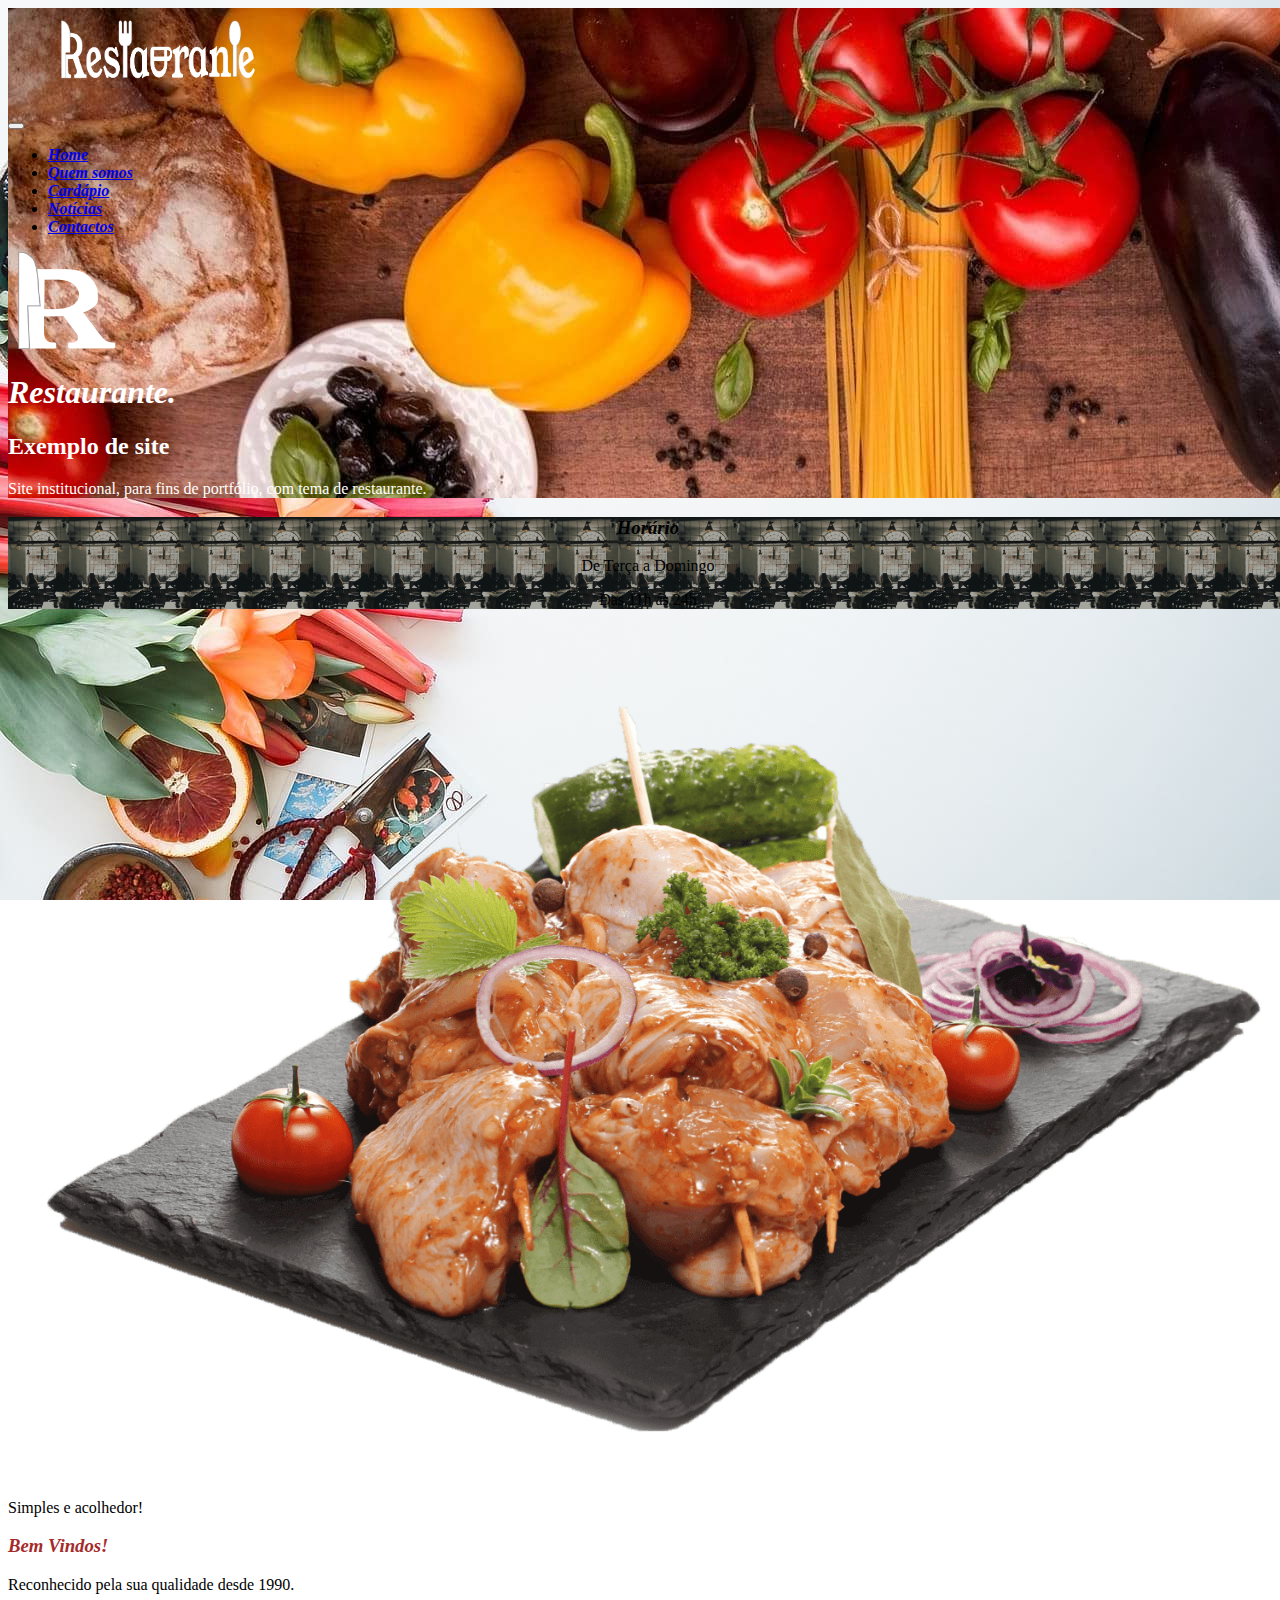
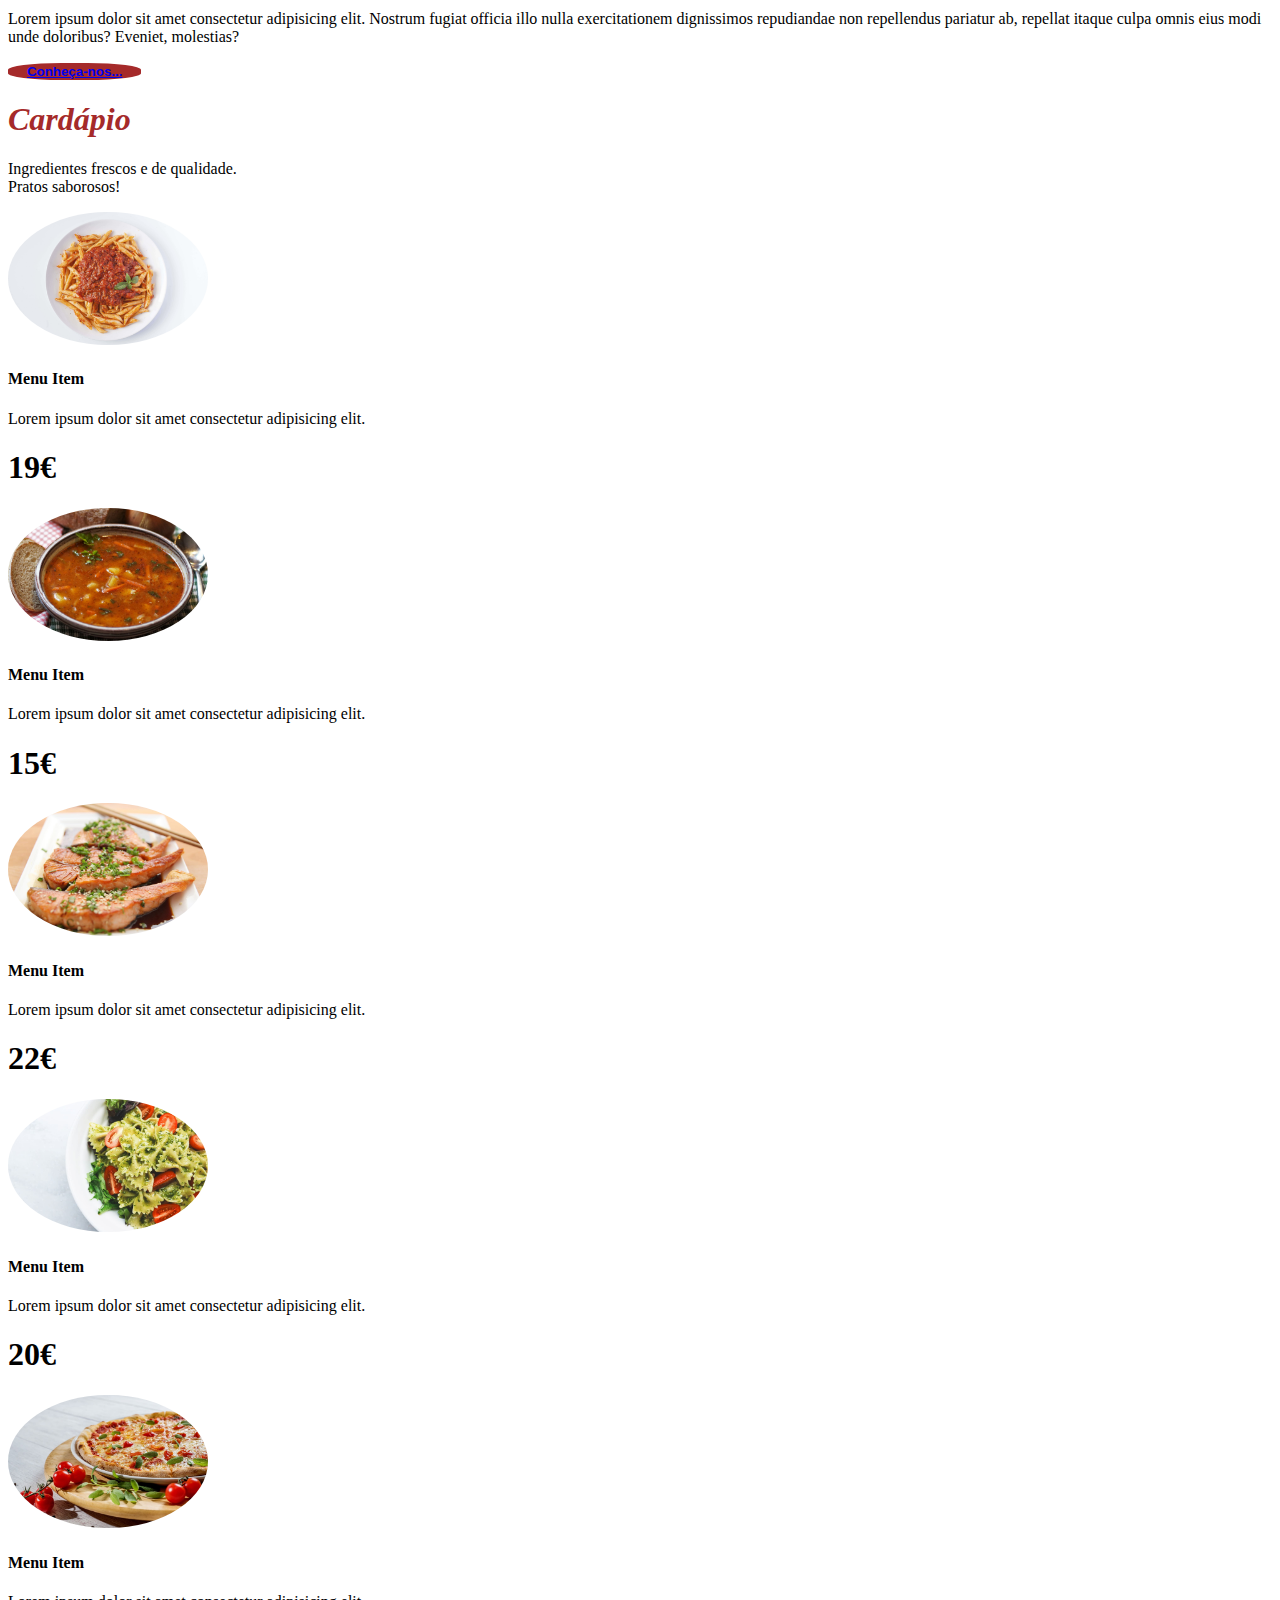
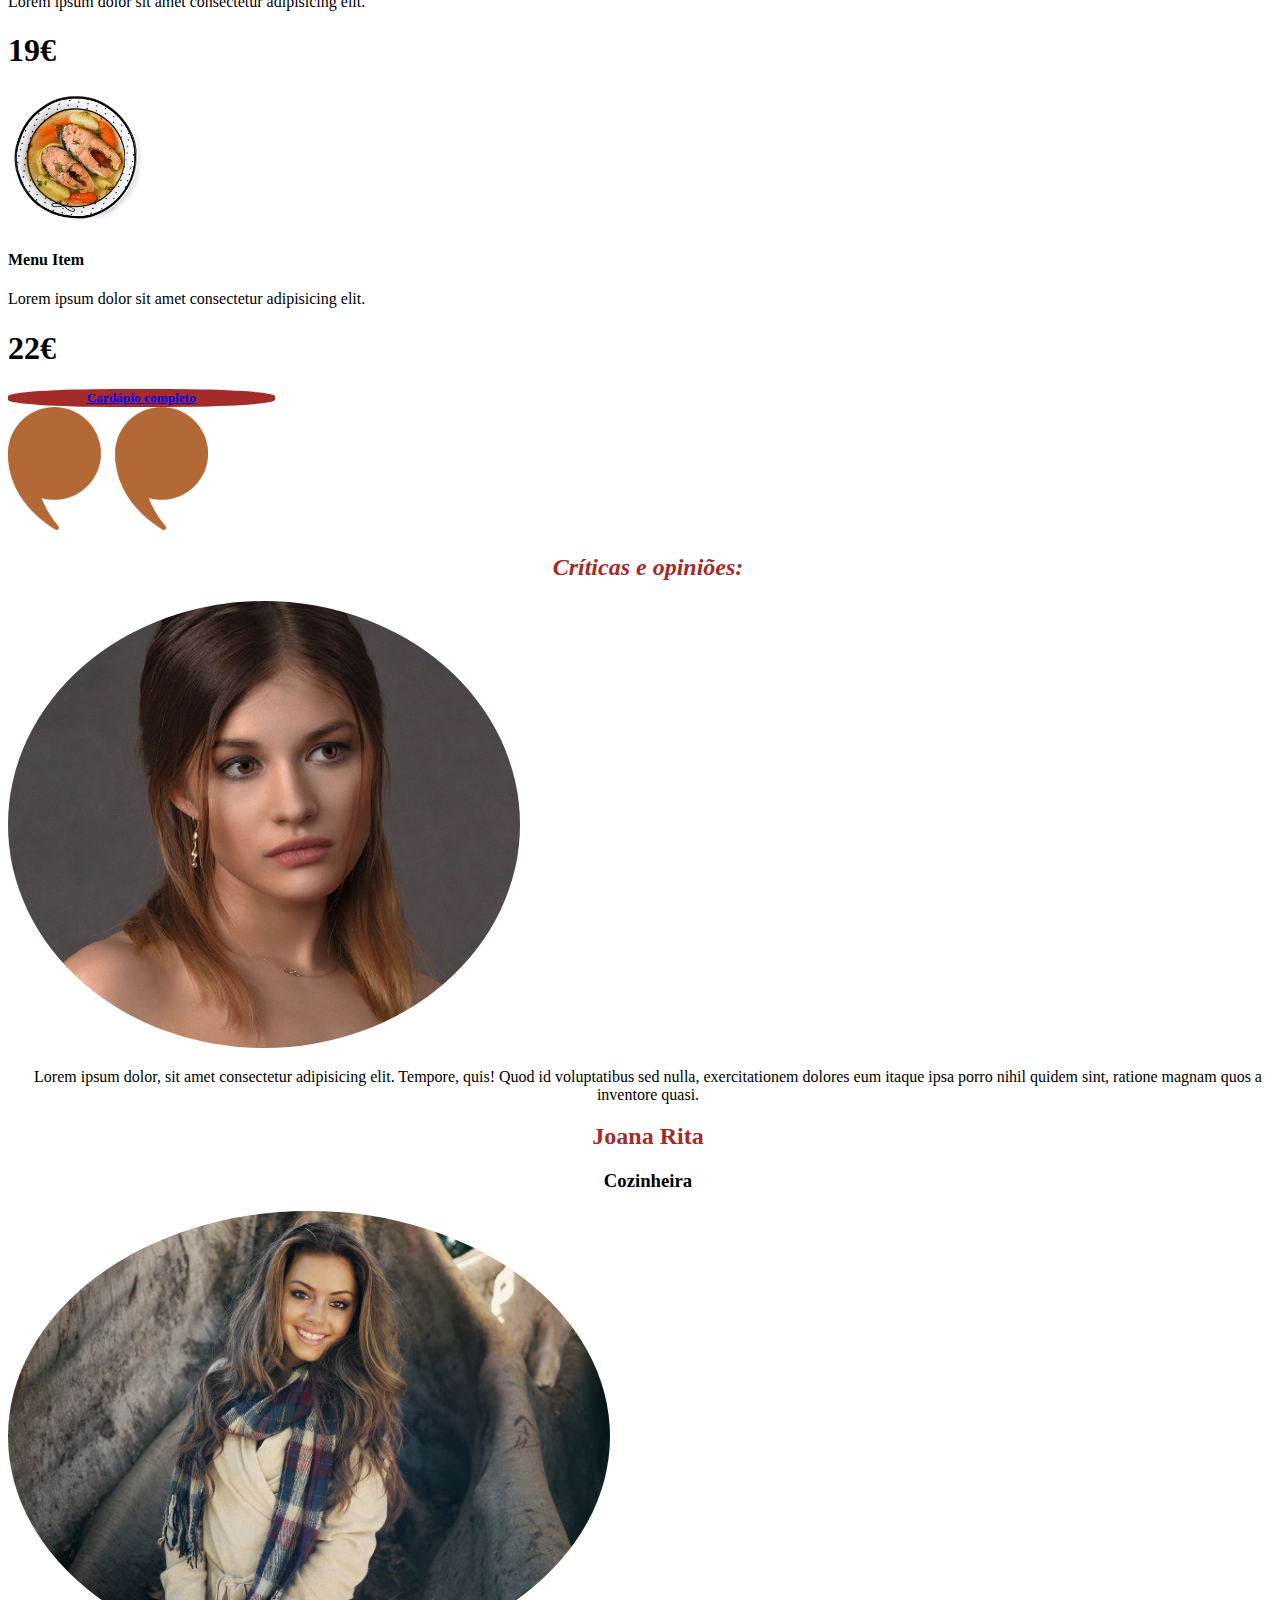
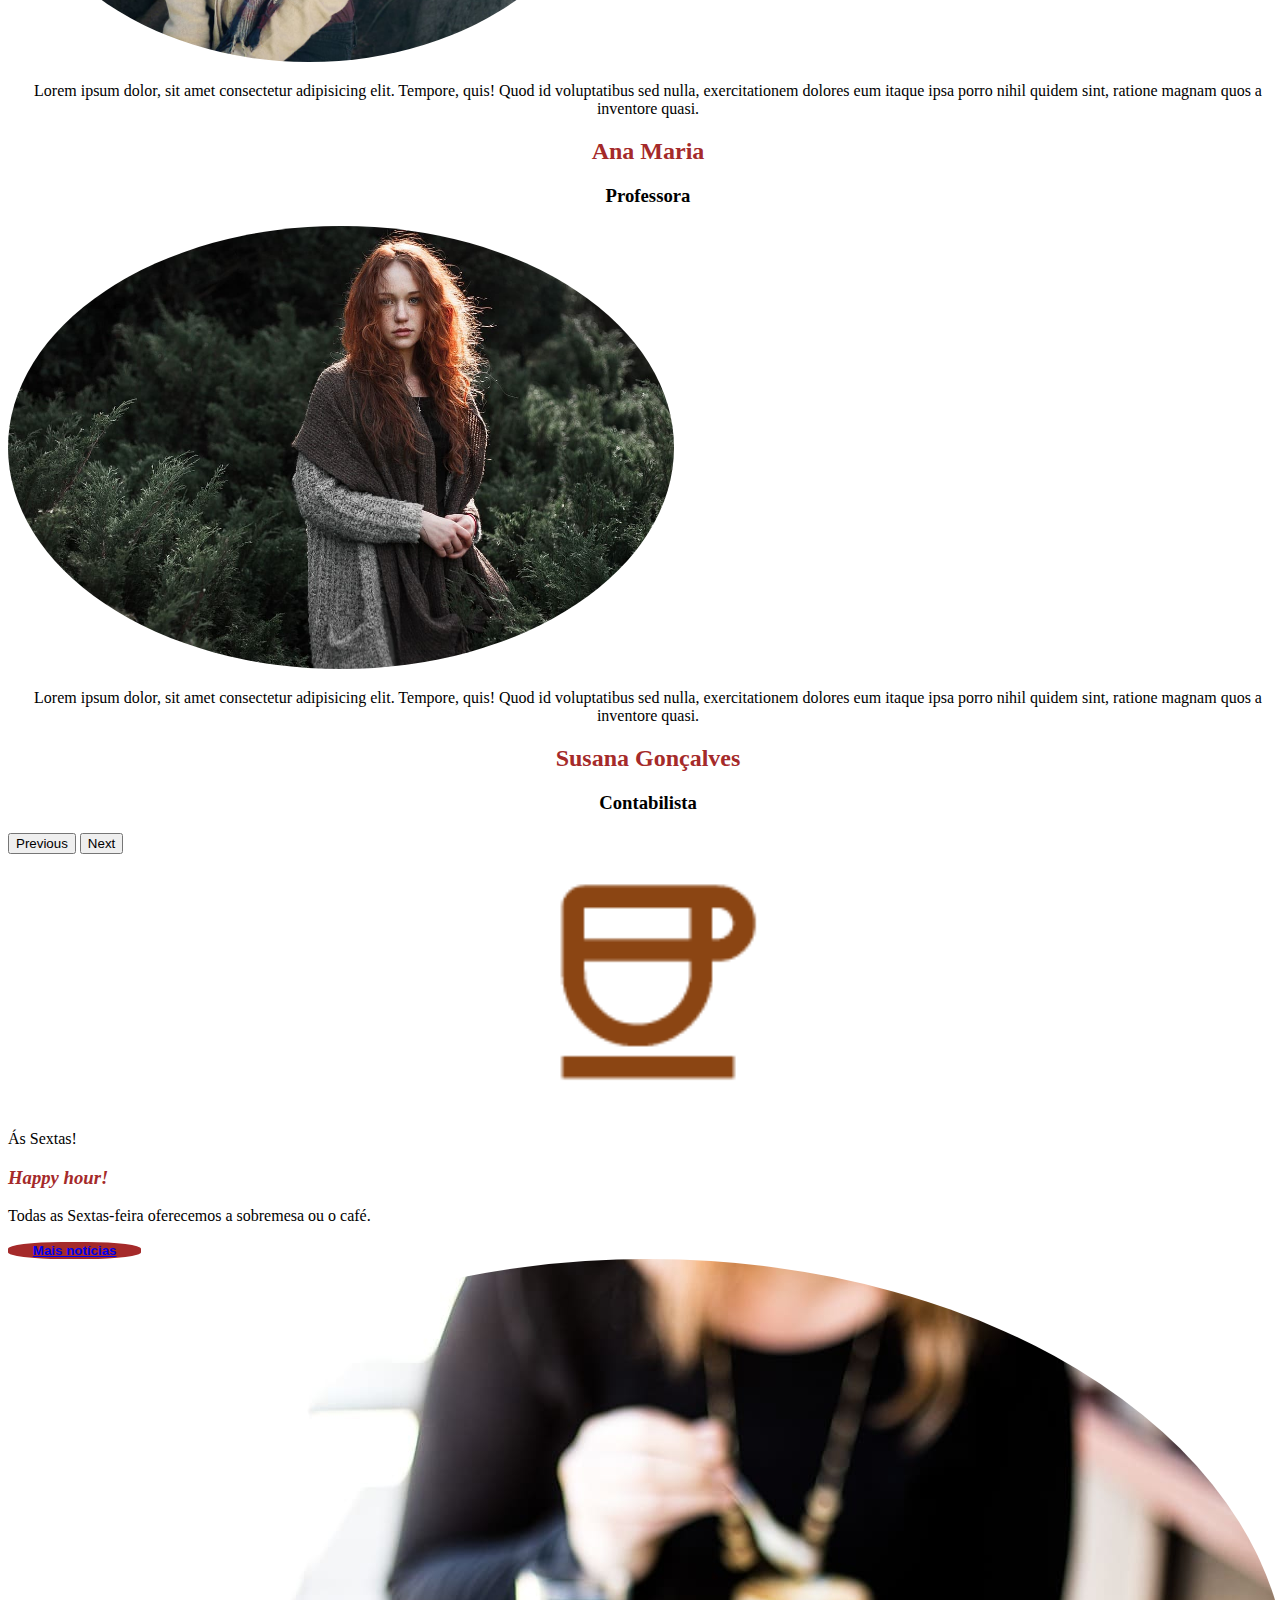
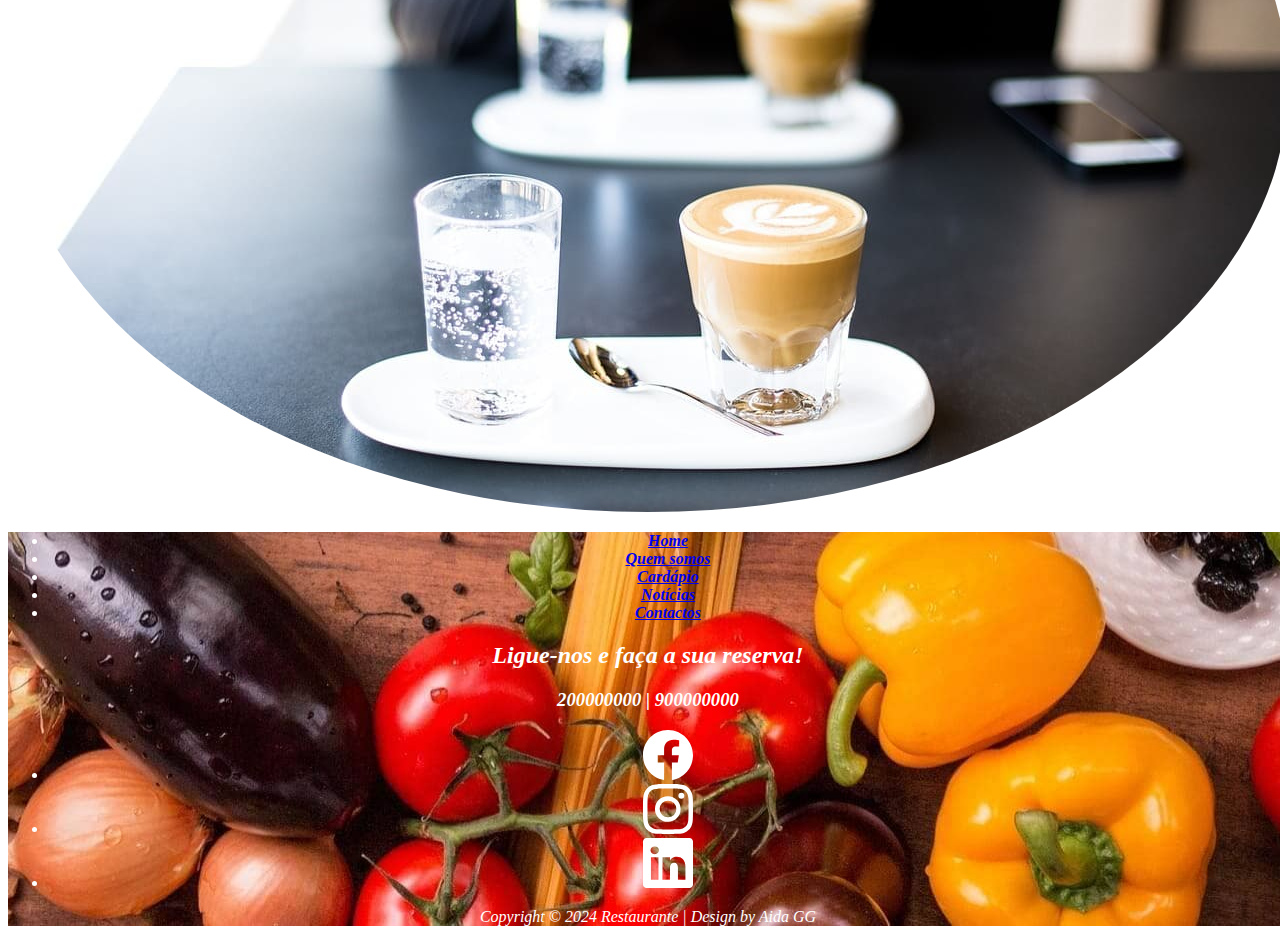
==== index.html @ 7f5cba89 "Rename Index.html to index.html" ====
<!DOCTYPE html>
<html lang="en">
<head>
    <meta charset="UTF-8">
    <meta name="viewport" content="width=device-width, initial-scale=1.0">
     <link rel="stylesheet" href="Style.css" />
    <link
      href="https://cdn.jsdelivr.net/npm/bootstrap@5.3.2/dist/css/bootstrap.min.css"
      rel="stylesheet"
      integrity="sha384-T3c6CoIi6uLrA9TneNEoa7RxnatzjcDSCmG1MXxSR1GAsXEV/Dwwykc2MPK8M2HN"
      crossorigin="anonymous"
    />
    <title>Restaurante</title>
</head>

<body >

  
  <!--Menu-->
    <section id="Menu" style="background-image: url(./Imagenscomprimidas/mediterranean-cuisine-2378758_1920.jpg); " >
    <div  class="container menu " >
    <header class="d-flex flex-wrap justify-content-center pb-3 mb-4">
      <a href="index.html" class="d-flex align-items-center mb-3 mb-md-0 me-md-auto link-body-emphasis text-decoration-none">
        <img src="./Imagenscomprimidas/logo-03.png" alt="logo restaurante" width="300" height="100" class="logo">
      </a>
     
      
      <nav id="menu" class="navbar navbar-expand-lg fs-4 " style="font-style: italic; font-family: Georgia, 'Times New Roman', Times, serif;  --bs-link-color: white; font-weight: bold;">
    <div class="container-fluid">
    <button class="navbar-toggler bg-white" type="button" data-bs-toggle="collapse" data-bs-target="#navbarNav" aria-controls="navbarNav" aria-expanded="false" aria-label="Toggle navigation"  >
      <span class="navbar-toggler-icon" ></span>
    </button>
    <div class="collapse navbar-collapse" id="navbarNav">
      <ul class="nav nav-pills ">
        <li class="nav-item"><a href="index.html" class="nav-link " aria-current="page">Home</a></li>
        <li class="nav-item"><a href="Quemsomos.html" class="nav-link">Quem somos</a></li>
        <li class="nav-item"><a href="Cardápio.html" class="nav-link">Cardápio</a></li>
        <li class="nav-item"><a href="Notícias.html" class="nav-link">Notícias</a></li>
        <li class="nav-item"><a href="Contactos.html" class="nav-link">Contactos</a></li>
      </ul>
    </div>
     </div>
    </nav>
    
    </header>

    <div class="mb-4 pt-5 mt-5 text-center" style="color: white; font-family: Georgia, 'Times New Roman', Times, serif; ;">
    <img class="d-block mx-auto mb-4" src="./Imagenscomprimidas/logo-04.png" alt="" width="112" height="97">
    <h1 class="display-3 fw-bold h1" style="font-style: italic;">Restaurante.</h1>
     <h2 class="display-5 fw-bold h2">Exemplo de site</h2>
    <div class="col-lg-6 mx-auto ">
      <p class="fs-4 pt-4 pb-5">Site institucional, para fins de portfólio, com tema de restaurante.</p>
      
      </div>
    </div>
  </div>
  
</section>

<!--Informações-->
<section id="informaçoes" class="bg-light" style="--bs-bg-opacity: .5;">
<div class="container">
<div class="row row-cols-1 row-cols-lg-3 align-items-stretch g-4 p-5">


      <div class="col justify-content-center">
        <div class="card card-cover h-100 overflow-hidden text-bg-dark rounded-2 shadow-lg " style="background-image:url(./Imagenscomprimidas/vintage-791942_1280.jpg);
    background-size:contain;" >
          <div class="d-flex flex-column h-100 p-5 pb-3 text-shadow-1" style="font-family: Georgia, 'Times New Roman', Times, serif; ;text-align: center; background-color: rgba(1, 5, 8, 0.349);">
            <h3 class="pt-5 mt-5 mb-4 display-4 lh-1 fw-bold" style="font-style: italic;">Horário</h3>  
            <p class="fs-4 pt-5 fw-bold">De Terça a Domingo</p>
            <p class="fs-4 fw-bold">Das 11h ás 24h</p>
          </div>             
          </div>
        </div>

      <div class="col justify-content-center">       
         <img src="./Imagenscomprimidas/comida-deliciosa-em-um-quadro-negro.png" alt="prato com comida" width="100%" height="auto" >
      </div>

      <div class="col justify-content-center">
        <div>
          <div class="d-flex flex-column h-100 p-5 pb-3 text-black text-shadow-1 text-center" style="font-family: Georgia, 'Times New Roman', Times, serif; ;">
            <p class="fw-bold fs-4">Simples e acolhedor!</p>
            <h3 class="mb-6 display-5 lh-1 fw-bold" style="font-style: italic;color: brown;">Bem Vindos!</h3>
            <p class="fs-4">Reconhecido pela sua qualidade desde 1990.</p>
            <p class="pt-5  fs-5 mb-6">Lorem ipsum dolor sit amet consectetur adipisicing elit. Nostrum fugiat officia illo nulla exercitationem dignissimos repudiandae non repellendus pariatur ab, repellat itaque culpa omnis eius modi unde doloribus? Eveniet, molestias?</p>
            <div class="pt-5">
            <button type="button" class="btn btn-outline-light btn-lg mx-auto" style="background-color: brown; border-radius: 40%; font-weight: bold; border: none; width: 10em;"><a href="Quemsomos.html" class="nav-link">Conheça-nos...</a></button>
          </div>
          </div>
        </div>
      </div>  
      
    </div>
  </div>
</section>
    
 <!--Cardápio-->   
    <section id="cardapio" class="bg-light pt-5">

<div class="container">
      <div class="pricing-header p-3 pb-md-4 mx-auto text-center" style="font-family: Georgia, 'Times New Roman', Times, serif; ;">
      <h1 class="display-4" style="font-style: italic;color: brown; font-weight: bold;">Cardápio</h1>
      <p class="fs-4 text-body-secondary">Ingredientes frescos e de qualidade. <br> Pratos saborosos!</p>
    </div>

<div class="row row-cols-1 row-cols-md-3 mb-3 text-center justify-content-center">
      <div class="col" style="font-family: Georgia, 'Times New Roman', Times, serif; ;">
        <div class="mb-4 rounded-3 shadow-sm">
          <div class="card-header py-3">
            <img class="Circulo" src="./Imagenscomprimidas/estilo-de-vida-cocina-comida-foodie-gastronomia.jpg" alt="" height="auto" width="150">
            <h4 class="mt-3 display-6 fw-bold">Menu Item</h4>
          </div>
          <div class="card-body fs-5">
            <p>Lorem ipsum dolor sit amet consectetur adipisicing elit. </p>
            <h1 class="card-title pricing-card-title">19€</h1>  
          </div>
        </div>
      </div>

      <div class="col" style="font-family: Georgia, 'Times New Roman', Times, serif; ;">
        <div class="mb-4 rounded-3 shadow-sm">
          <div class="card-header py-3">
            <img class="Circulo" src="./Imagenscomprimidas/goulash-4014661_1280.jpg" alt="" height="auto" width="150">
            <h4 class="mt-3 display-6 fw-bold">Menu Item</h4>
          </div>
          <div class="card-body fs-5">
            <p>Lorem ipsum dolor sit amet consectetur adipisicing elit. </p>
            <h1 class="card-title pricing-card-title">15€</h1>  
          </div>
        </div>
      </div>

      <div class="col" style="font-family: Georgia, 'Times New Roman', Times, serif; ;">
        <div class="mb-4 rounded-3 shadow-sm">
          <div class="card-header py-3">
            <img class="Circulo"src="./Imagenscomprimidas/food-712665_1280.jpg" alt="" height="auto" width="150">
            <h4 class="mt-3 display-6 fw-bold">Menu Item</h4>
          </div>
          <div class="card-body fs-5">
            <p>Lorem ipsum dolor sit amet consectetur adipisicing elit. </p>
            <h1 class="card-title pricing-card-title">22€</h1>  
          </div>
        </div>
      </div>

      <div class="col" style="font-family: Georgia, 'Times New Roman', Times, serif; ;">
        <div class="mb-4 rounded-3 shadow-sm">
          <div class="card-header py-3">
            <img class="Circulo"src="./Imagenscomprimidas/pasta-1854245_1280.jpg" alt="" height="auto" width="150">
            <h4 class="mt-3 display-6 fw-bold">Menu Item</h4>
          </div>
          <div class="card-body fs-5">
            <p>Lorem ipsum dolor sit amet consectetur adipisicing elit. </p>
            <h1 class="card-title pricing-card-title">20€</h1>  
          </div>
        </div>
      </div>

      <div class="col" style="font-family: Georgia, 'Times New Roman', Times, serif; ;">
        <div class="mb-4 rounded-3 shadow-sm">
          <div class="card-header py-3">
            <img class="Circulo"src="./Imagenscomprimidas/pizza-3010062_1280.jpg" alt="" height="auto" width="150">
            <h4 class="mt-3 display-6 fw-bold">Menu Item</h4>
          </div>
          <div class="card-body fs-5">
            <p>Lorem ipsum dolor sit amet consectetur adipisicing elit. </p>
            <h1 class="card-title pricing-card-title">19€</h1>  
          </div>
        </div>
      </div>

      <div class="col" style="font-family: Georgia, 'Times New Roman', Times, serif; ;">
        <div class="mb-4 rounded-3 shadow-sm">
          <div class="card-header py-3">
            <img class="Circulo2" src="./Imagenscomprimidas/sopa-de-peixe-salmao-com-legumes-na-tigela.jpg" alt="" height="auto" width="100" >
            <h4 class="mt-3 display-6 fw-bold">Menu Item</h4>
          </div>
          <div class="card-body fs-5">
            <p>Lorem ipsum dolor sit amet consectetur adipisicing elit. </p>
            <h1 class="card-title pricing-card-title">22€</h1>  
          </div>
        </div>
      </div>
      
    <div class="container">
    <button type="button" class="btn btn-outline-light btn-lg mx-auto" style="background-color: brown; border-radius: 40%; font-weight: bold; border: none; width: 20em; font-family: Georgia, 'Times New Roman', Times, serif; ;"><a href="Cardápio.html" class="nav-link">Cardápio completo</a></button>
    </div>
</div>
    </section>

<!--testemunhos-->
    <section id="testimonials" class="bg-light p-5" style="--bs-bg-opacity: .3;">
      <div class="container col-xxl-8 pb-4 ">
    <div class="row align-items-center g-5 pt-5 justify-content-center">

<div class="col-lg-6" >
        <div class="d-grid gap-2 d-md-flex justify-content-md-center">
          <img src="./Imagenscomprimidas/Asset 2 brown trans.png" alt="aspas" height="auto" width="200">
        </div >
        <h2 class="display-4 fw-bold lh-1 mb-2 pt-4" style="font-family:Georgia, 'Times New Roman', Times, serif; ; color: brown; text-align: center; font-style: italic;">Críticas e opiniões:</h2>
      </div>

      <div class="col-10 col-sm-8 col-lg-6">
       
<div id="carouselExampleInterval" class="carousel slide" data-bs-ride="carousel" >
  <div class="carousel-inner">
    <div class="carousel-item active " data-bs-interval="2000">
      <img src="./Imagenscomprimidas/girl-2961959_1280.jpg" class="d-block w-20 mx-auto mb-5" alt="..."style="width: 40%; height: auto; border-radius: 50%;">
      <p class="fs-5 pt-3" style="font-family: Georgia, 'Times New Roman', Times, serif; ; text-align: center;">Lorem ipsum dolor, sit amet consectetur adipisicing elit. Tempore, quis! Quod id voluptatibus sed nulla, exercitationem dolores eum itaque ipsa porro nihil quidem sint, ratione magnam quos a inventore quasi.</p>
      <h2 class="display-6" style="font-family: Georgia, 'Times New Roman', Times, serif; ; text-align: center; color: brown;">Joana Rita</h2>
      <h3 class="fs-5" style="font-family: Georgia, 'Times New Roman', Times, serif; ; text-align: center; font-weight: bold;">Cozinheira</h3>
    </div>
    <div class="carousel-item" data-bs-interval="2000">
     <img src="./Imagenscomprimidas/woman-1274361_1280.jpg" class="d-block w-15 mx-auto mb-5" alt="..." style="width: 47%; height: auto; border-radius: 50%;">
      <p class="fs-5 pt-3" style="font-family: Georgia, 'Times New Roman', Times, serif; ; text-align: center;">Lorem ipsum dolor, sit amet consectetur adipisicing elit. Tempore, quis! Quod id voluptatibus sed nulla, exercitationem dolores eum itaque ipsa porro nihil quidem sint, ratione magnam quos a inventore quasi.</p>
      <h2 class="display-6" style="font-family: Georgia, 'Times New Roman', Times, serif; ; text-align: center; color: brown;">Ana Maria</h2>
      <h3 class="fs-5" style="font-family: Georgia, 'Times New Roman', Times, serif; ; text-align: center; font-weight: bold;">Professora</h3>
    </div>
    <div class="carousel-item" data-bs-interval="2000">
      <img src="./Imagenscomprimidas/woman-1867093_1280.jpg" class="d-block w-15 mx-auto mb-5" alt="..."style="width: 52%; height: auto; border-radius: 50%;">
     
      <p class="fs-5 pt-3" style="font-family: Georgia, 'Times New Roman', Times, serif; ; text-align: center;">Lorem ipsum dolor, sit amet consectetur adipisicing elit. Tempore, quis! Quod id voluptatibus sed nulla, exercitationem dolores eum itaque ipsa porro nihil quidem sint, ratione magnam quos a inventore quasi.</p>
      <h2 class="display-6" style="font-family: Georgia, 'Times New Roman', Times, serif; ; text-align: center; color: brown;">Susana Gonçalves</h2>
      <h3 class="fs-5" style="font-family: Georgia, 'Times New Roman', Times, serif; ; text-align: center; font-weight: bold;">Contabilista</h3> 
    </div>
  </div>
  
  <button class="carousel-control-prev" type="button" data-bs-target="#carouselExampleInterval" data-bs-slide="prev">
    <span class="carousel-control-prev-icon text-bg-dark mb-5 " aria-hidden="true" ></span>
    <span class="visually-hidden">Previous</span>
  </button>
  <button class="carousel-control-next " type="button" data-bs-target="#carouselExampleInterval" data-bs-slide="next" >
    <span class="carousel-control-next-icon text-bg-dark mb-5" aria-hidden="true"></span>
    <span class="visually-hidden" >Next</span>
  </button>
  
 </div>
</div>    
    </div>
  </div>
    </section>
    
    <!--Happy hour-->
    <section id="happyhour" class="bg-light p-5 " style="--bs-bg-opacity: .5;" >
<div class="container text-center " >
  <div class="row align-items-start justify-content-center">
    <div class="col ">
      <div>
          <div class="d-flex flex-column h-100 p-5 pb-3 text-black text-shadow-1 text-center" style="font-family: Georgia, 'Times New Roman', Times, serif; ; ">
            <img src="./Imagenscomprimidas/coffee_FILL0_wght400_GRAD0_opsz24 - Cópia-01.png" alt="icon de café" style="width: 20%; height: auto; margin-left: 40%;" >
            <p class="fw-bold fs-4">Ás Sextas!</p>
            <h3 class="mb-6 display-5 lh-1 fw-bold" style="font-style: italic;color: brown;">Happy hour!</h3>
            <p class="fs-5">Todas as Sextas-feira oferecemos a sobremesa ou o café.</p>
            <div class="pt-5">
            <button type="button" class="btn btn-outline-light btn-lg mx-auto" style="background-color: brown; border-radius: 40%; font-weight: bold; border: none; width: 10em;"><a href="Notícias.html" class="nav-link">Mais notícias</a></button>
          </div>
          </div>
        </div>
    </div>
     <div class="col-10 col-sm-8 col-lg-6">
    <div class="col">
      <img src="./Imagenscomprimidas/cafe-1851114_1280.jpg" alt="menina a tomar café" style="width: 100%; height: auto; border-radius: 50%;">
    </div>
    </div>
  </div>
</div>
    </section>

   


    <!--Footer-->
    <section id="footer" class="p-1" style="background-image: url(./Imagenscomprimidas/italian-cuisine-2378729_1920.jpg); background-position: bottom;" >
<div class="container" >
  
  <footer class="p-3 m-4 " style="font-style: italic; font-family: Georgia, 'Times New Roman', Times, serif;  color: white; text-align: center;">

<nav id="menu" class="navbar navbar-expand-lg fs-4 " style="font-style: italic; font-family: Georgia, 'Times New Roman', Times, serif;  --bs-link-color: white; font-weight: bold; ">
    <div class="container-fluid">    
    <div class="container navbar-collapse justify-content-center" id="navbarNav">
      <ul class="nav nav-pills ">
        <li class="nav-item"><a href="index.html" class="nav-link " aria-current="page">Home</a></li>
        <li class="nav-item"><a href="Quemsomos.html" class="nav-link">Quem somos</a></li>
        <li class="nav-item"><a href="Cardápio.html" class="nav-link">Cardápio</a></li>
        <li class="nav-item"><a href="Notícias.html" class="nav-link">Notícias</a></li>
        <li class="nav-item"><a href="Contactos.html" class="nav-link">Contactos</a></li>
      </ul>
    </div>
     </div>
    </nav>

    <h2 class="display-3">Ligue-nos e faça a sua reserva!</h2>
    <h3 class="display-5">200000000 | 900000000</h3>

<ul class="nav justify-content-center p-5 m-3">
        <li class="ms-3"><a class="link-body-emphasis" href="#"><svg xmlns="http://www.w3.org/2000/svg" width="50" height="auto" fill="white" class="bi bi-facebook" viewBox="0 0 16 16">
  <path d="M16 8.049c0-4.446-3.582-8.05-8-8.05C3.58 0-.002 3.603-.002 8.05c0 4.017 2.926 7.347 6.75 7.951v-5.625h-2.03V8.05H6.75V6.275c0-2.017 1.195-3.131 3.022-3.131.876 0 1.791.157 1.791.157v1.98h-1.009c-.993 0-1.303.621-1.303 1.258v1.51h2.218l-.354 2.326H9.25V16c3.824-.604 6.75-3.934 6.75-7.951"/>
</svg></a></li>
        <li class="ms-3"><a class="link-body-emphasis" href="#"><svg xmlns="http://www.w3.org/2000/svg" width="50" height="auto" fill="white" class="bi bi-instagram" viewBox="0 0 16 16">
  <path d="M8 0C5.829 0 5.556.01 4.703.048 3.85.088 3.269.222 2.76.42a3.9 3.9 0 0 0-1.417.923A3.9 3.9 0 0 0 .42 2.76C.222 3.268.087 3.85.048 4.7.01 5.555 0 5.827 0 8.001c0 2.172.01 2.444.048 3.297.04.852.174 1.433.372 1.942.205.526.478.972.923 1.417.444.445.89.719 1.416.923.51.198 1.09.333 1.942.372C5.555 15.99 5.827 16 8 16s2.444-.01 3.298-.048c.851-.04 1.434-.174 1.943-.372a3.9 3.9 0 0 0 1.416-.923c.445-.445.718-.891.923-1.417.197-.509.332-1.09.372-1.942C15.99 10.445 16 10.173 16 8s-.01-2.445-.048-3.299c-.04-.851-.175-1.433-.372-1.941a3.9 3.9 0 0 0-.923-1.417A3.9 3.9 0 0 0 13.24.42c-.51-.198-1.092-.333-1.943-.372C10.443.01 10.172 0 7.998 0zm-.717 1.442h.718c2.136 0 2.389.007 3.232.046.78.035 1.204.166 1.486.275.373.145.64.319.92.599s.453.546.598.92c.11.281.24.705.275 1.485.039.843.047 1.096.047 3.231s-.008 2.389-.047 3.232c-.035.78-.166 1.203-.275 1.485a2.5 2.5 0 0 1-.599.919c-.28.28-.546.453-.92.598-.28.11-.704.24-1.485.276-.843.038-1.096.047-3.232.047s-2.39-.009-3.233-.047c-.78-.036-1.203-.166-1.485-.276a2.5 2.5 0 0 1-.92-.598 2.5 2.5 0 0 1-.6-.92c-.109-.281-.24-.705-.275-1.485-.038-.843-.046-1.096-.046-3.233s.008-2.388.046-3.231c.036-.78.166-1.204.276-1.486.145-.373.319-.64.599-.92s.546-.453.92-.598c.282-.11.705-.24 1.485-.276.738-.034 1.024-.044 2.515-.045zm4.988 1.328a.96.96 0 1 0 0 1.92.96.96 0 0 0 0-1.92m-4.27 1.122a4.109 4.109 0 1 0 0 8.217 4.109 4.109 0 0 0 0-8.217m0 1.441a2.667 2.667 0 1 1 0 5.334 2.667 2.667 0 0 1 0-5.334"/>
</svg></a></li>
        <li class="ms-3"><a class="link-body-emphasis" href="#"><svg xmlns="http://www.w3.org/2000/svg" width="50" height="auto" fill="white" class="bi bi-linkedin" viewBox="0 0 16 16">
  <path d="M0 1.146C0 .513.526 0 1.175 0h13.65C15.474 0 16 .513 16 1.146v13.708c0 .633-.526 1.146-1.175 1.146H1.175C.526 16 0 15.487 0 14.854zm4.943 12.248V6.169H2.542v7.225zm-1.2-8.212c.837 0 1.358-.554 1.358-1.248-.015-.709-.52-1.248-1.342-1.248S2.4 3.226 2.4 3.934c0 .694.521 1.248 1.327 1.248zm4.908 8.212V9.359c0-.216.016-.432.08-.586.173-.431.568-.878 1.232-.878.869 0 1.216.662 1.216 1.634v3.865h2.401V9.25c0-2.22-1.184-3.252-2.764-3.252-1.274 0-1.845.7-2.165 1.193v.025h-.016l.016-.025V6.169h-2.4c.03.678 0 7.225 0 7.225z"/>
</svg></a></li>
      </ul>
    
    <p class="text-center text-light fs-4" >Copyright © 2024 Restaurante | Design by Aida GG</p>
  </footer>
</div>
    </section> 


    <!--botão UP-->
 <a id="back-to-top" href="#" class="btn btn-link btn-lg back-to-top " role="button" ><i class="fas fa-chevron-up" ><svg xmlns="http://www.w3.org/2000/svg" width="50" height="50" fill="brown" class="bi bi-arrow-up-circle" viewBox="0 0 16 16">
  <path fill-rule="evenodd" d="M1 8a7 7 0 1 0 14 0A7 7 0 0 0 1 8m15 0A8 8 0 1 1 0 8a8 8 0 0 1 16 0m-7.5 3.5a.5.5 0 0 1-1 0V5.707L5.354 7.854a.5.5 0 1 1-.708-.708l3-3a.5.5 0 0 1 .708 0l3 3a.5.5 0 0 1-.708.708L8.5 5.707z"/>
</svg></i></a>

  <script>
  
$(document).ready(function(){
	$(window).scroll(function () {
			if ($(this).scrollTop() > 50) {
				$('#back-to-top').fadeIn();
			} else {
				$('#back-to-top').fadeOut();
			}
		});
		// scroll body to 0px on click
		$('#back-to-top').click(function () {
			$('body,html').animate({
				scrollTop: 0
			}, 400);
			return false;
		});
});

      src="https://cdn.jsdelivr.net/npm/bootstrap@5.3.2/dist/js/bootstrap.bundle.min.js"
      integrity="sha384-C6RzsynM9kWDrMNeT87bh95OGNyZPhcTNXj1NW7RuBCsyN/o0jlpcV8Qyq46cDfL"
      crossorigin="anonymous"
    </script>  

    
</body>
</html>
---- Style.css ----
body{
    background: url(./Imagenscomprimidas/flat-lay-2583213_1280.jpg) top center fixed ;
        -webkit-background-size: cover;
        -moz-background-size: cover;
        -o-background-size: cover;
        background-size: cover;
        height: 696px;
        width: 100%;
        z-index: -2;
}
.Circulo {
     width: 200px;
     Height:auto ;
     Border-radius: 50%;
    	}
                .Circulo2 {
                    width: 135px;
                    Height: auto;
                    Border-radius: 50%;
                }
#menu   
    :hover{
    color: brown;
}

.back-to-top {
    position: fixed;
    bottom: 25px;
    right: 25px;
    display: none;
   
}
.back-to-top :hover{
    background-color: antiquewhite;
    border-radius: 50%;
}
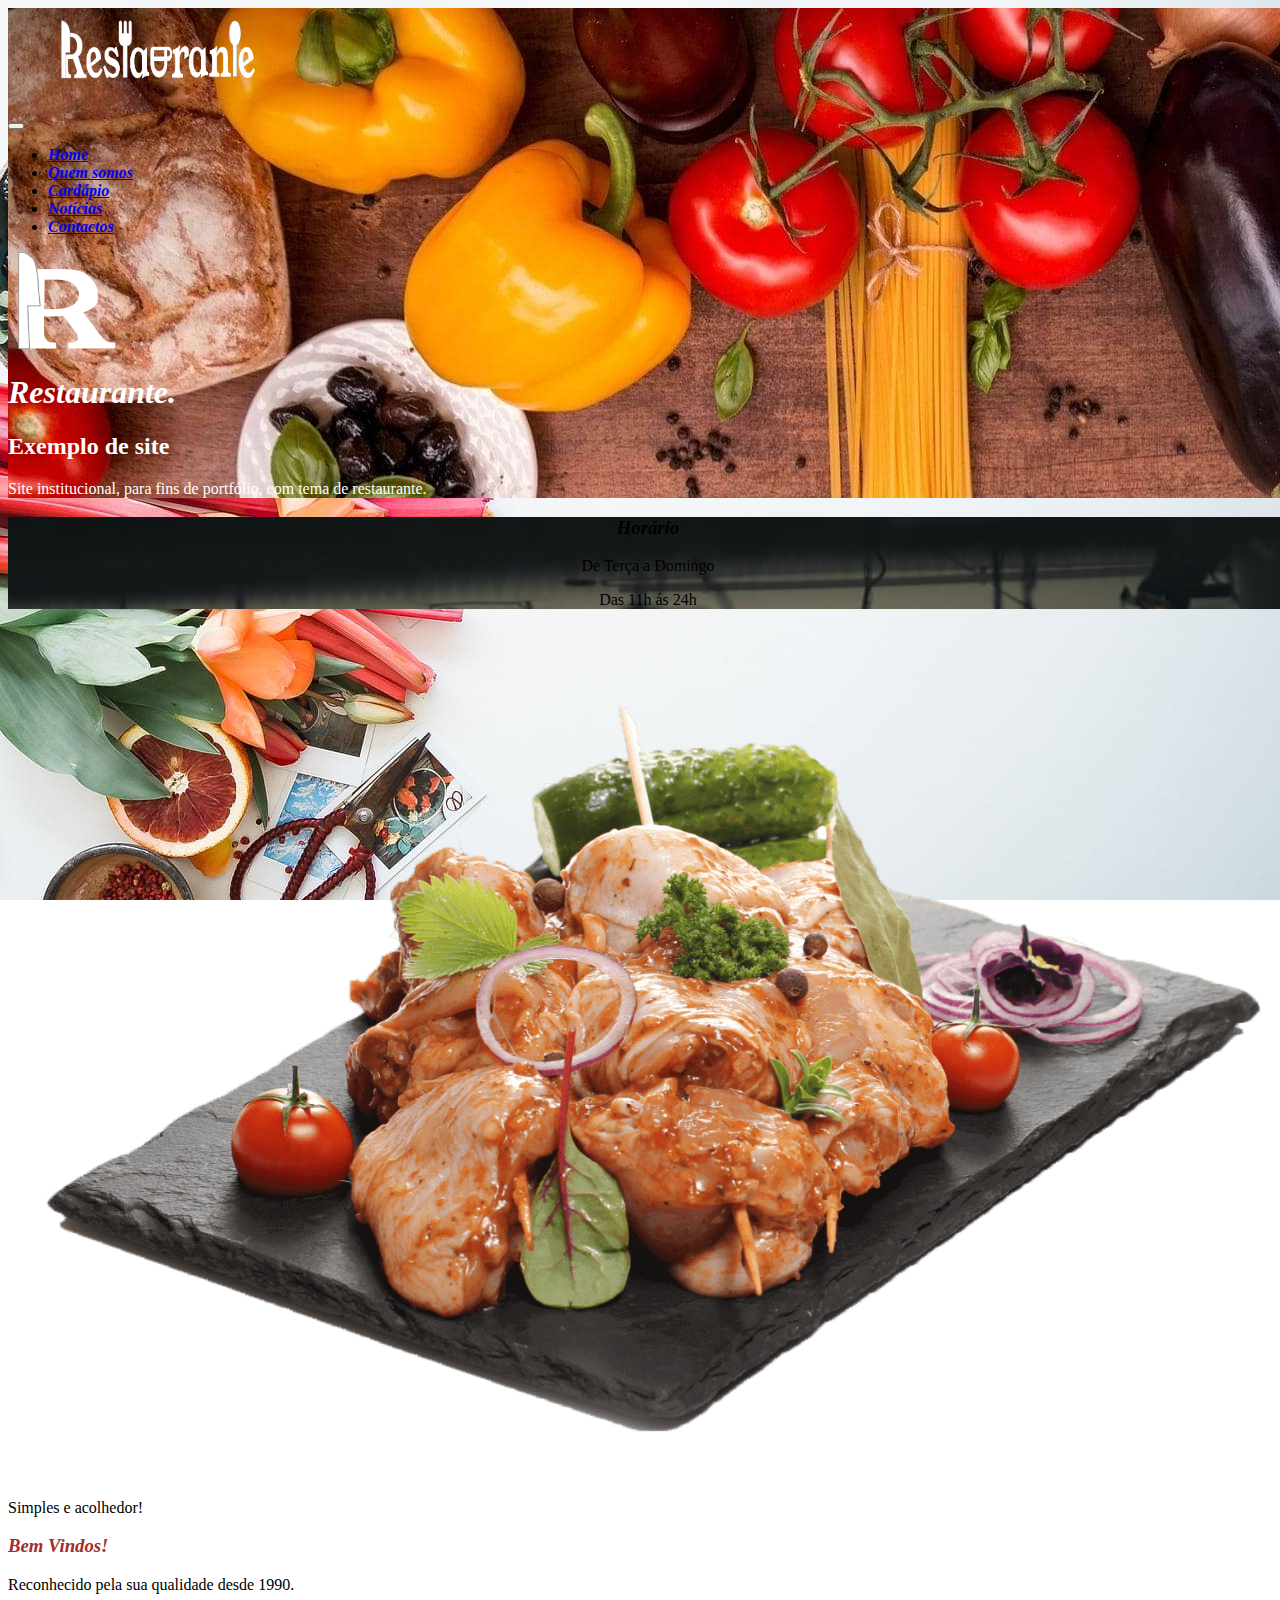
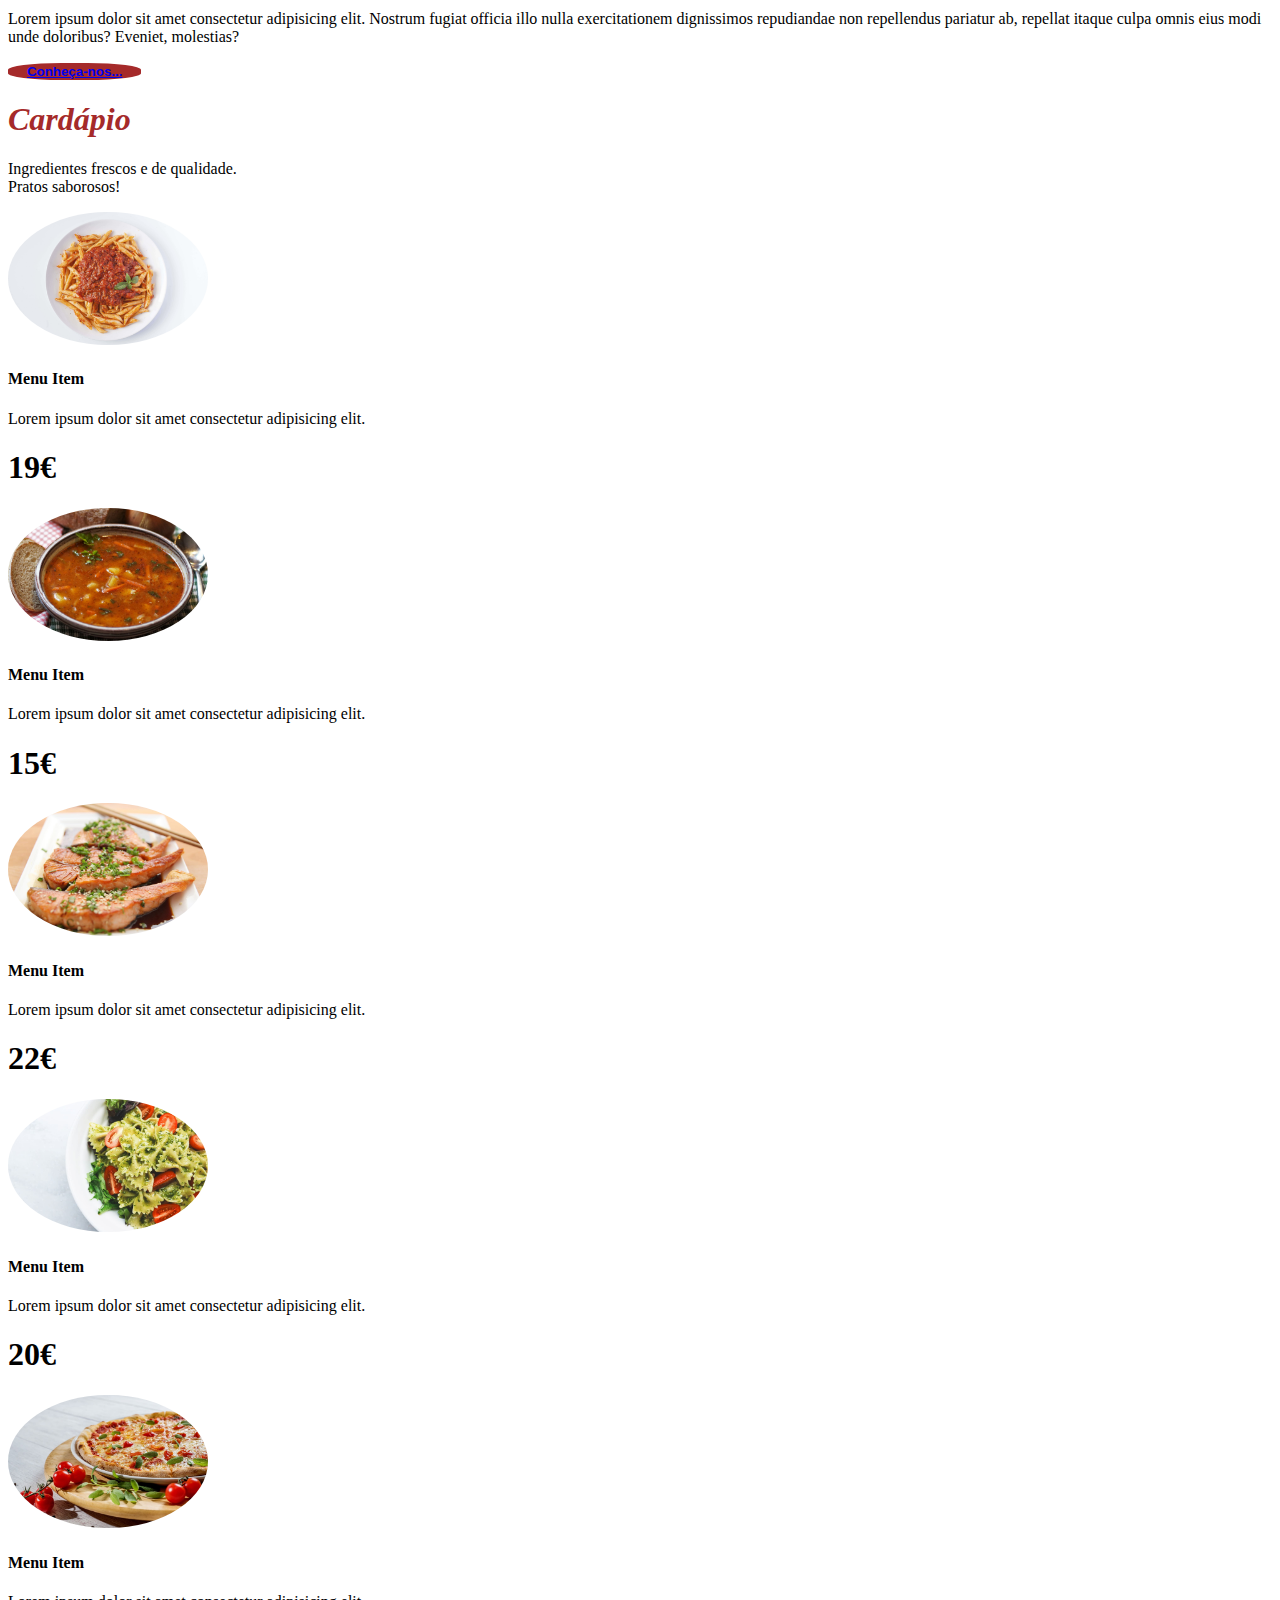
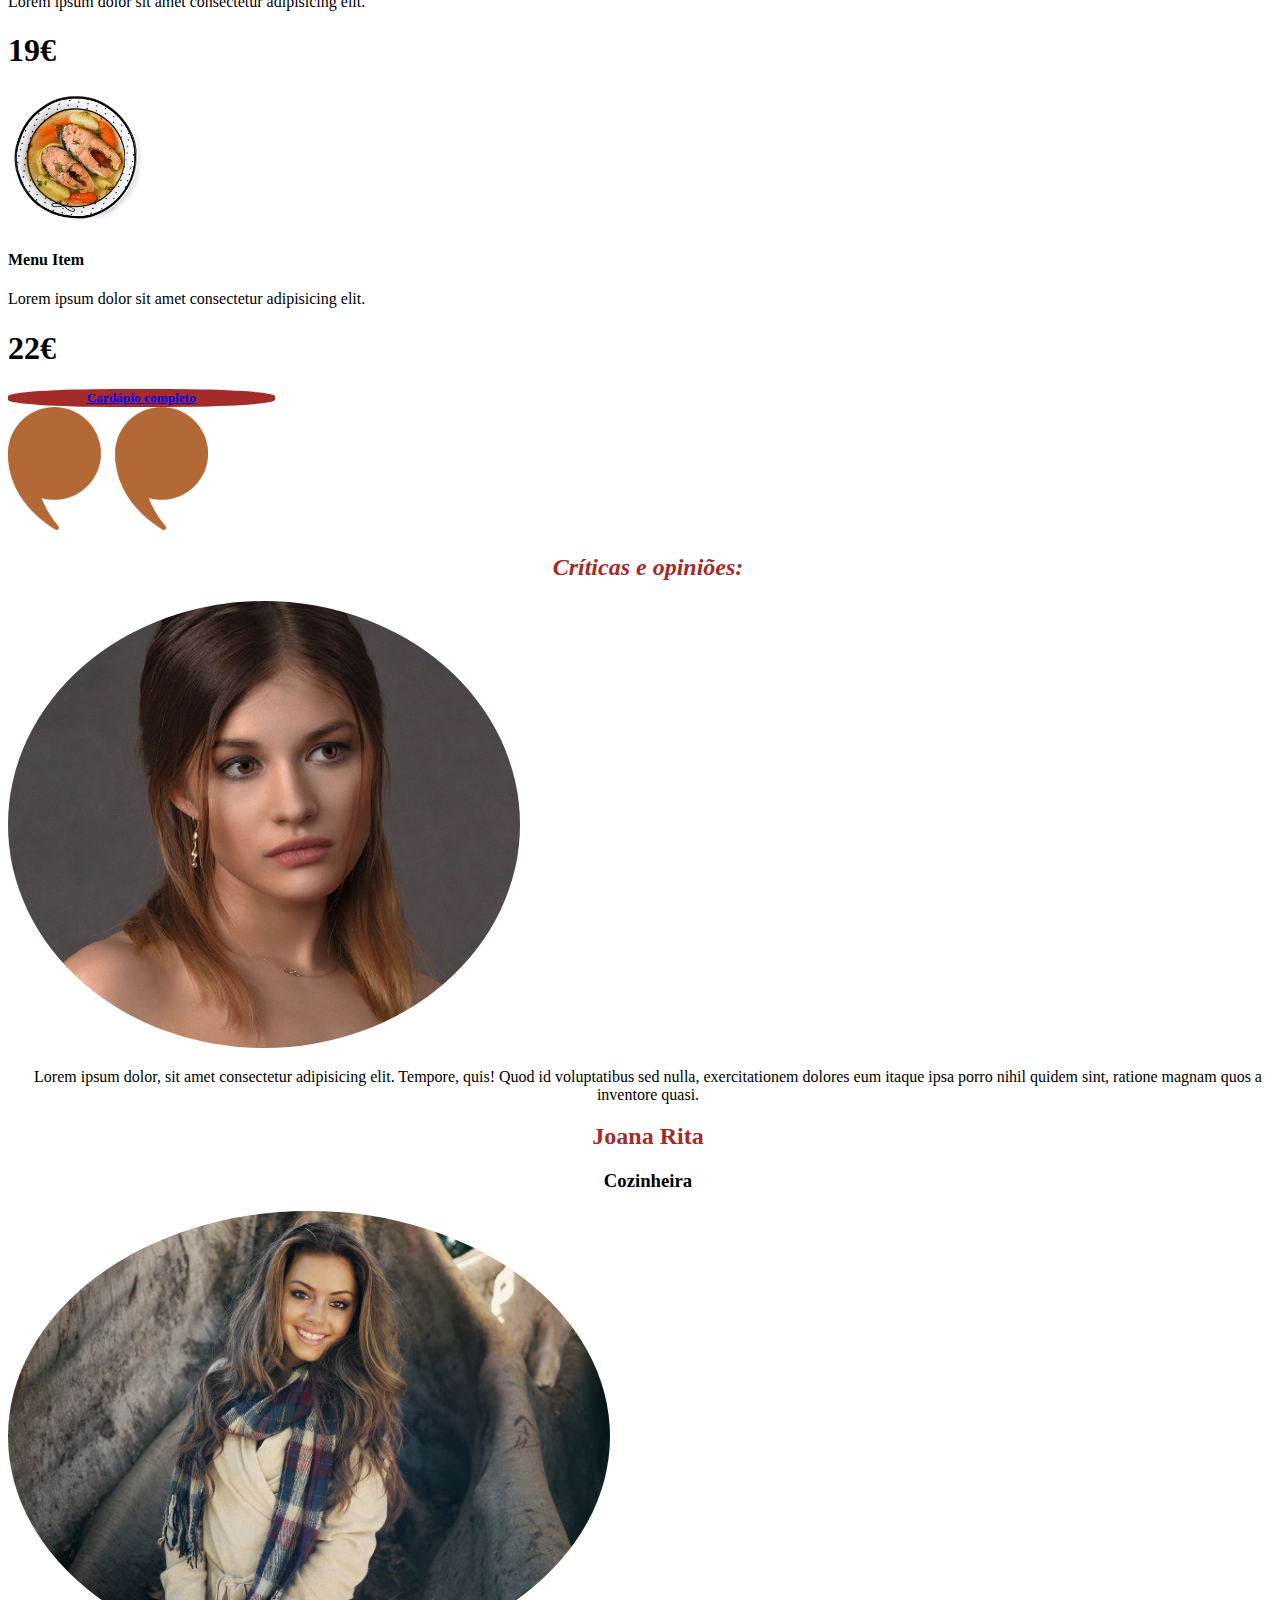
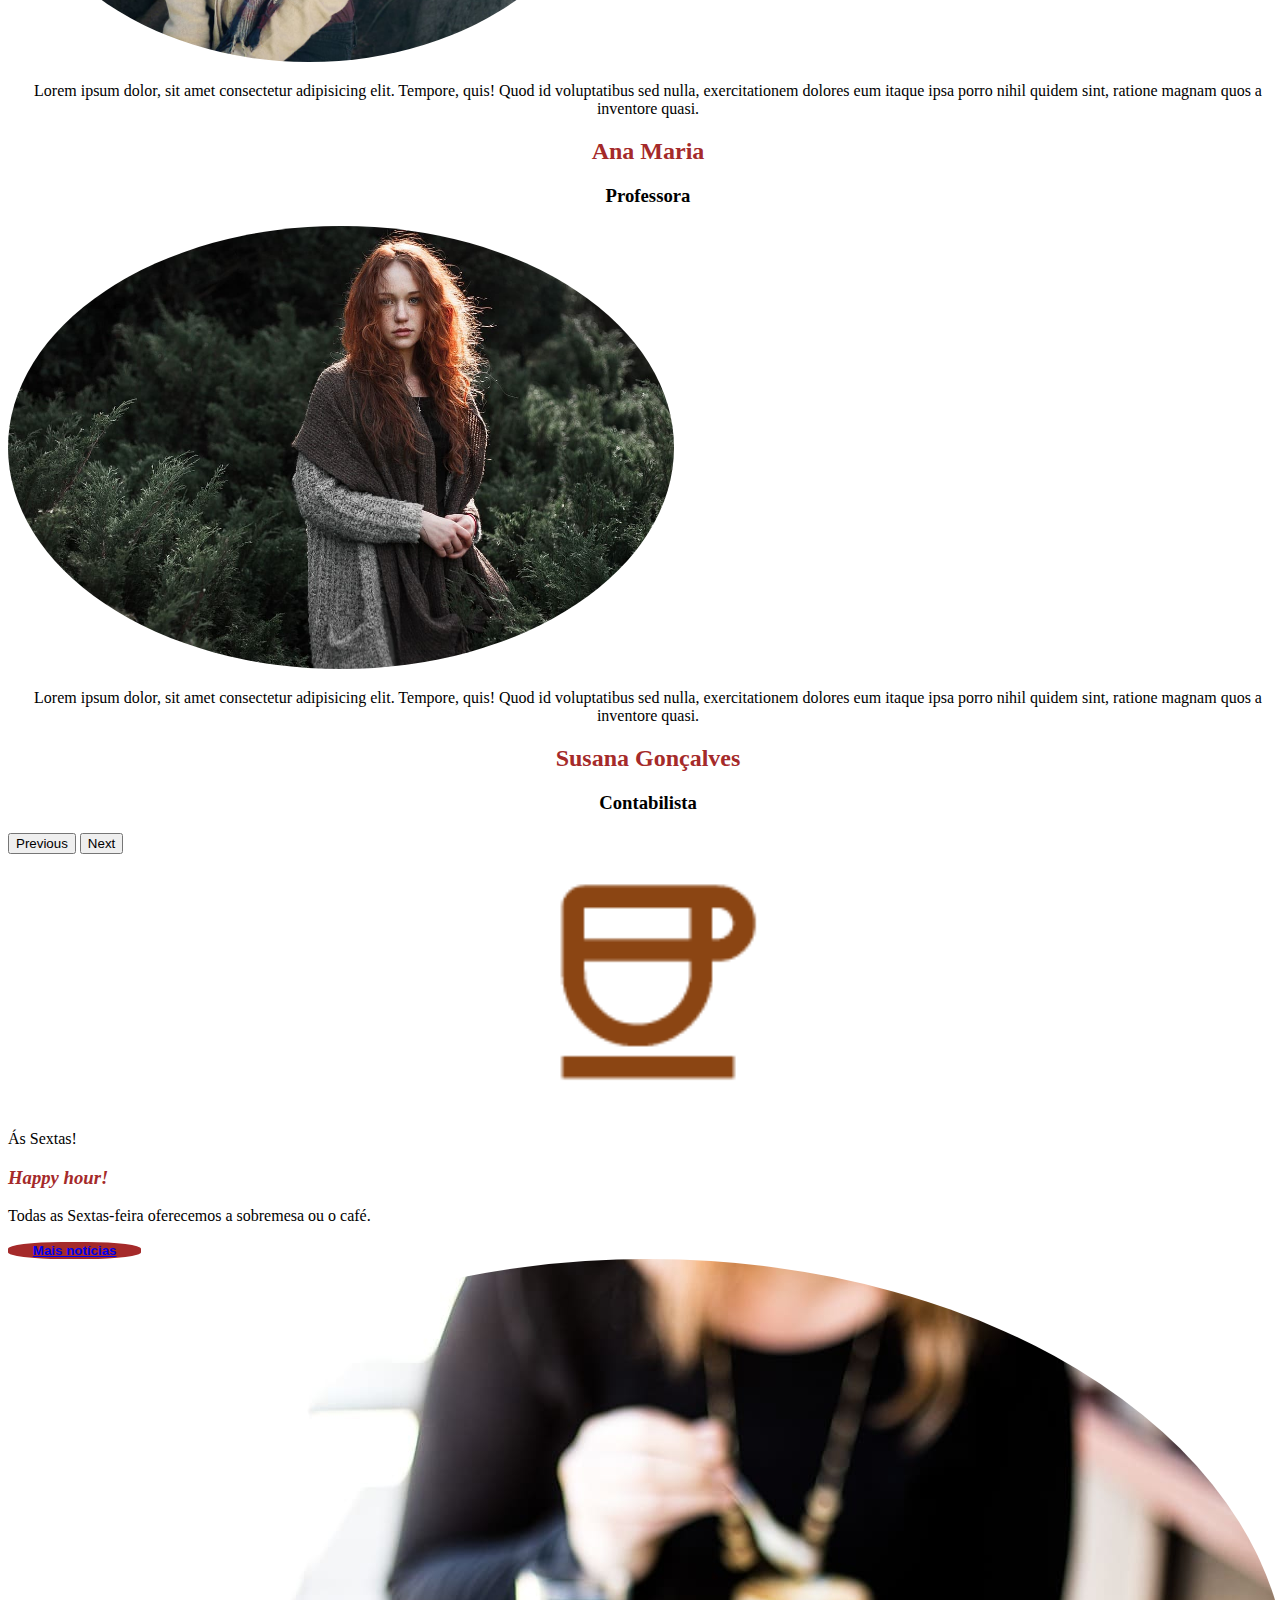
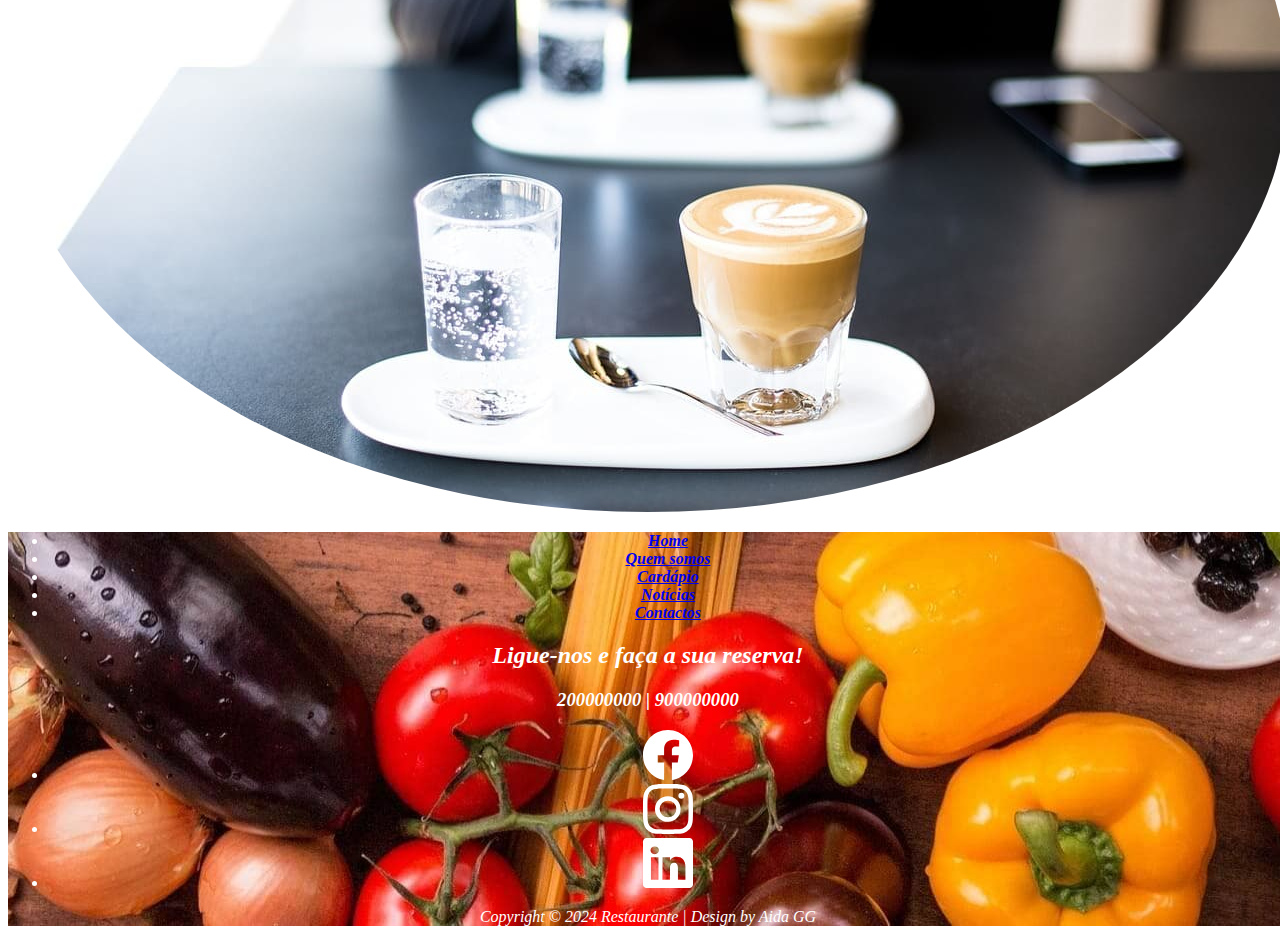
==== commit 657a282d: "Merge branch 'main' of https://github.com/Vivarte9/Restaurante." ====
--- a/index.html
+++ b/index.html
@@ -65,7 +65,7 @@
 
       <div class="col justify-content-center">
         <div class="card card-cover h-100 overflow-hidden text-bg-dark rounded-2 shadow-lg " style="background-image:url(./Imagenscomprimidas/vintage-791942_1280.jpg);
-    background-size:contain;" >
+    background-size:cover;" >
           <div class="d-flex flex-column h-100 p-5 pb-3 text-shadow-1" style="font-family: Georgia, 'Times New Roman', Times, serif; ;text-align: center; background-color: rgba(1, 5, 8, 0.349);">
             <h3 class="pt-5 mt-5 mb-4 display-4 lh-1 fw-bold" style="font-style: italic;">Horário</h3>  
             <p class="fs-4 pt-5 fw-bold">De Terça a Domingo</p>
@@ -335,11 +335,12 @@
 			return false;
 		});
 });
-
+</script>  
+<script
       src="https://cdn.jsdelivr.net/npm/bootstrap@5.3.2/dist/js/bootstrap.bundle.min.js"
       integrity="sha384-C6RzsynM9kWDrMNeT87bh95OGNyZPhcTNXj1NW7RuBCsyN/o0jlpcV8Qyq46cDfL"
       crossorigin="anonymous"
-    </script>  
+    ></script>
 
     
 </body>
